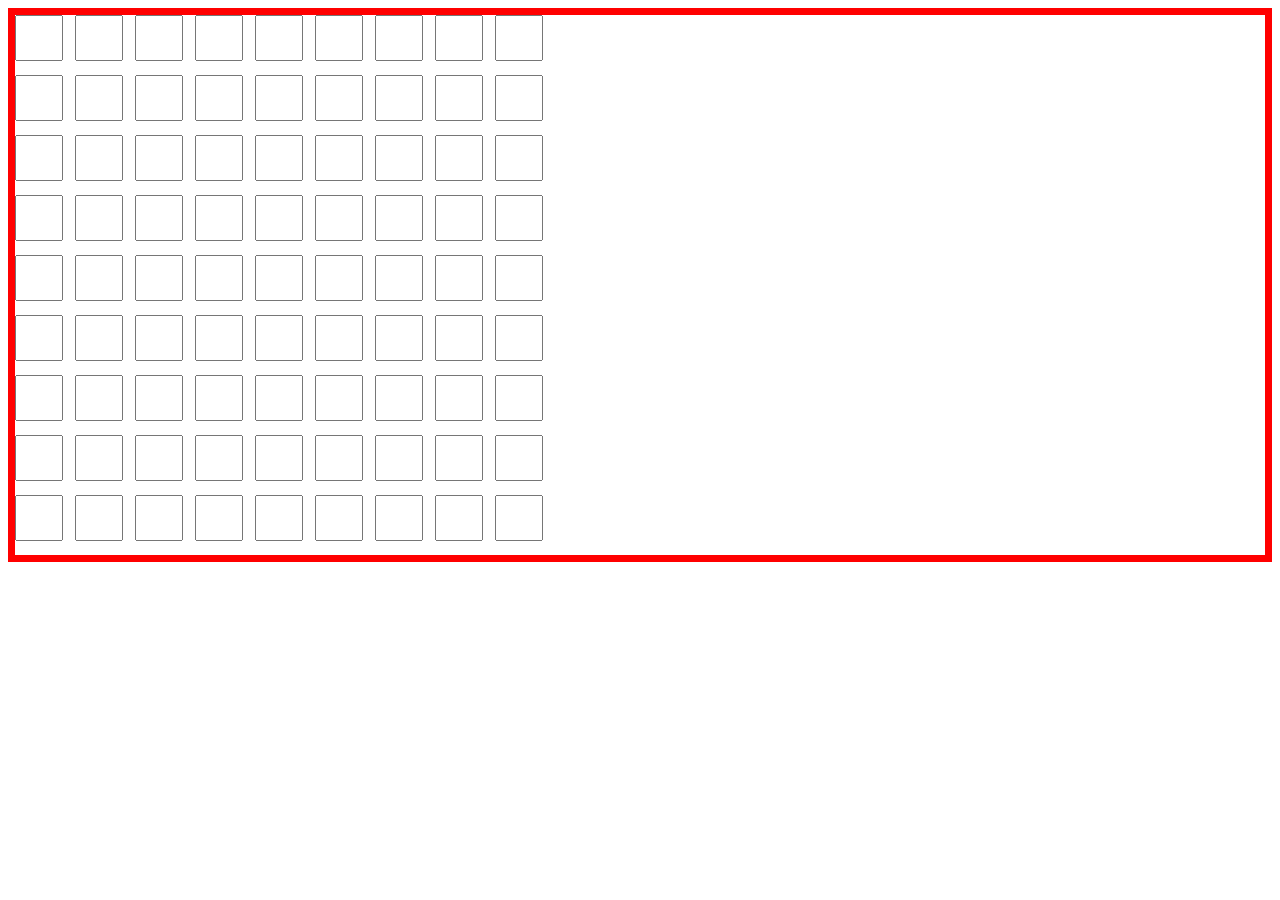
==== sudoku.html @ 6bc602f1 "Created repository for sudoku project" ====
<!DOCTYPE html>
<html>
<head>
	<title>Play Sudoku!</title>
	<meta charset="utf-8">
	<meta name="viewport" content="width=device-width, initial-scale=1, shrink-to-fit=no">
	<link rel="stylesheet" type="text/css" href="Sud_style.css">
</head>
<body>
	<table class="game-board">
	</table>
	<script type="text/javascript" src="Sud_script.js"></script>
</body>
</html>
---- Sud_style.css ----
.game-board {
	border: 7px solid red;
	display: grid;
	grid-template-columns: repeat(9, 60px);
	grid-template-rows: repeat(9, 60px);
}

.game-tile {
	width: 40px;
	height: 40px;
}
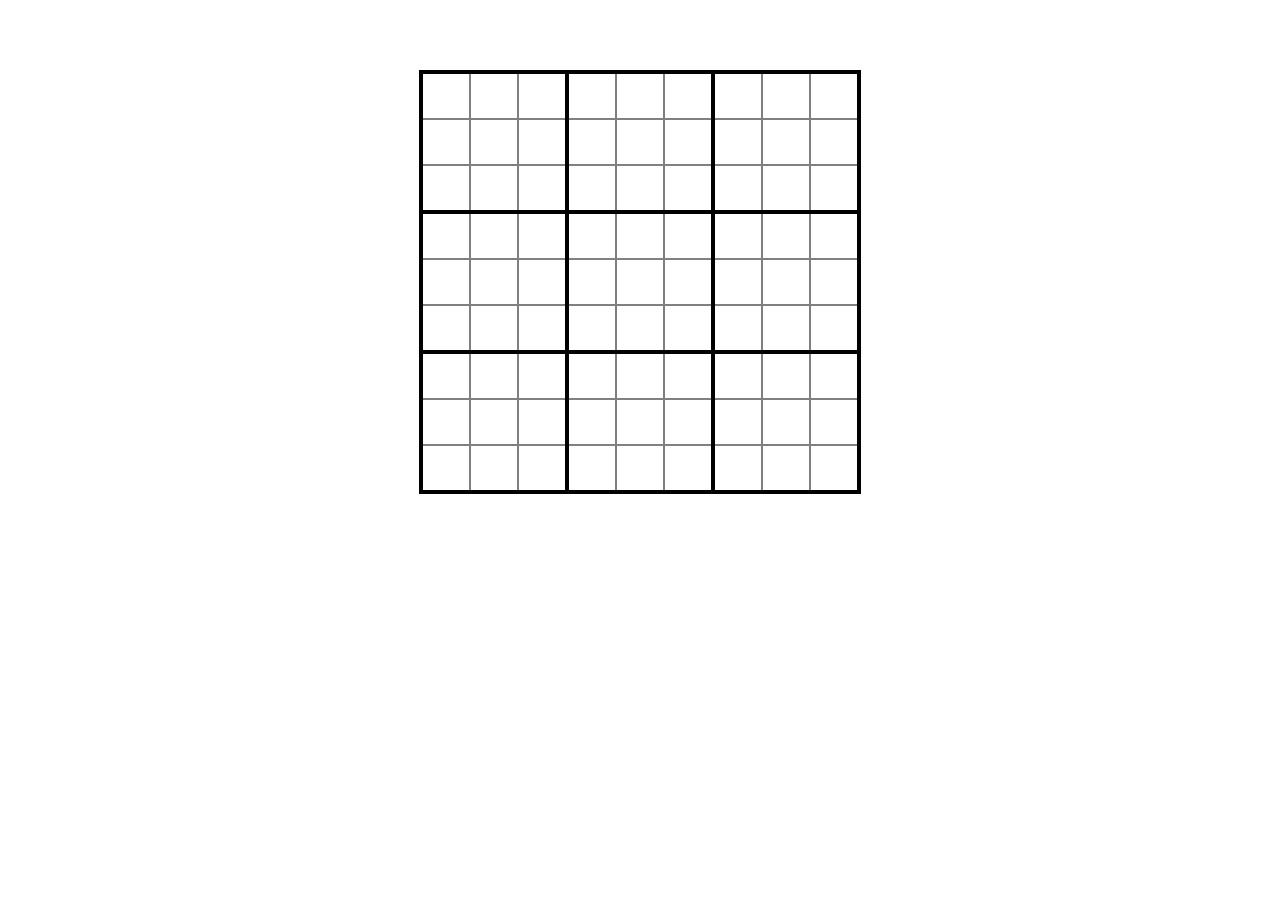
==== commit 452a70d0: "Restarting Daily work on sudoku project" ====
--- a/sudoku.html
+++ b/sudoku.html
@@ -8,6 +8,14 @@
 </head>
 <body>
 	<table class="game-board">
+		<!-- <tr>
+			<td>8</td>
+			<td>4</td>
+		</tr>
+		<tr>
+			<td>7</td>
+			<td>5</td>
+		</tr> -->
 	</table>
 	<script type="text/javascript" src="Sud_script.js"></script>
 </body>
--- a/Sud_style.css
+++ b/Sud_style.css
@@ -1,11 +1,34 @@
+body {
+	margin: 0 auto;
+	width: 100%;
+}
+
 .game-board {
-	border: 7px solid red;
-	display: grid;
-	grid-template-columns: repeat(9, 60px);
-	grid-template-rows: repeat(9, 60px);
+	border-collapse: collapse;
+	margin: 0 auto;
+	margin-top: 70px;
+	border: 4px solid black;
 }
 
 .game-tile {
 	width: 40px;
 	height: 40px;
+	border: 2px gray solid;
+	margin: 15px;
+}
+
+.section-divider-V{
+	border-bottom: 4px solid black;
+}
+
+.section-divider-H {
+	border-right: 4px solid black;
+}
+
+.num-space {
+	width: 40px;
+	height: 40px;
+	border: none;
+	text-align: center;
+	font-size: 1.9em;
 }